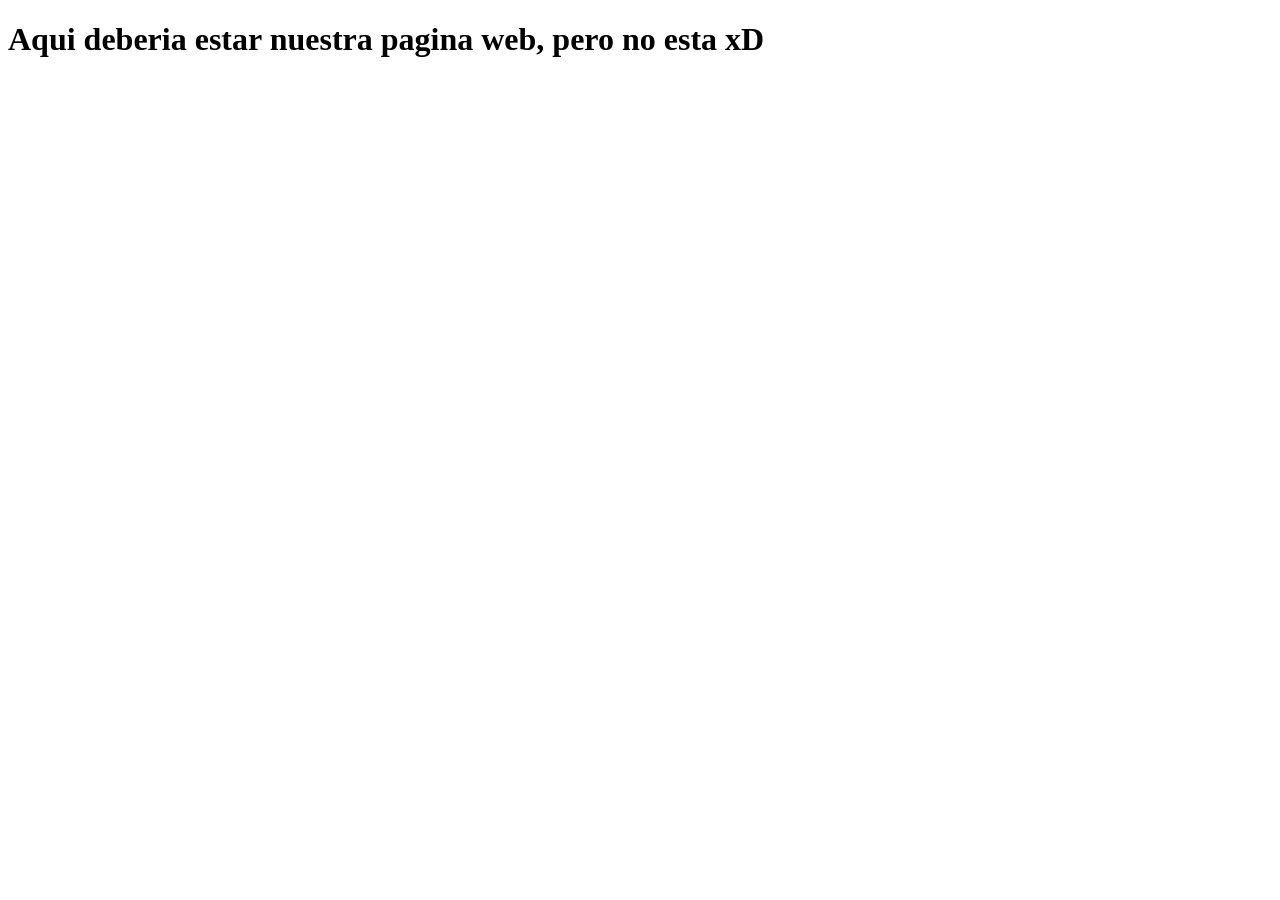
==== views/home.html @ 3567fcc0 "Agregue el home.html" ====
<!DOCTYPE html>
<html lang="en">
<head>
    <meta charset="UTF-8">
    <meta http-equiv="X-UA-Compatible" content="IE=edge">
    <meta name="viewport" content="width=device-width, initial-scale=1.0">
    <title>Jewerly Store | Grupo 13</title>
</head>
<body>
    <h1>Aqui deberia estar nuestra pagina web, pero no esta xD</h1>
</body>
</html>
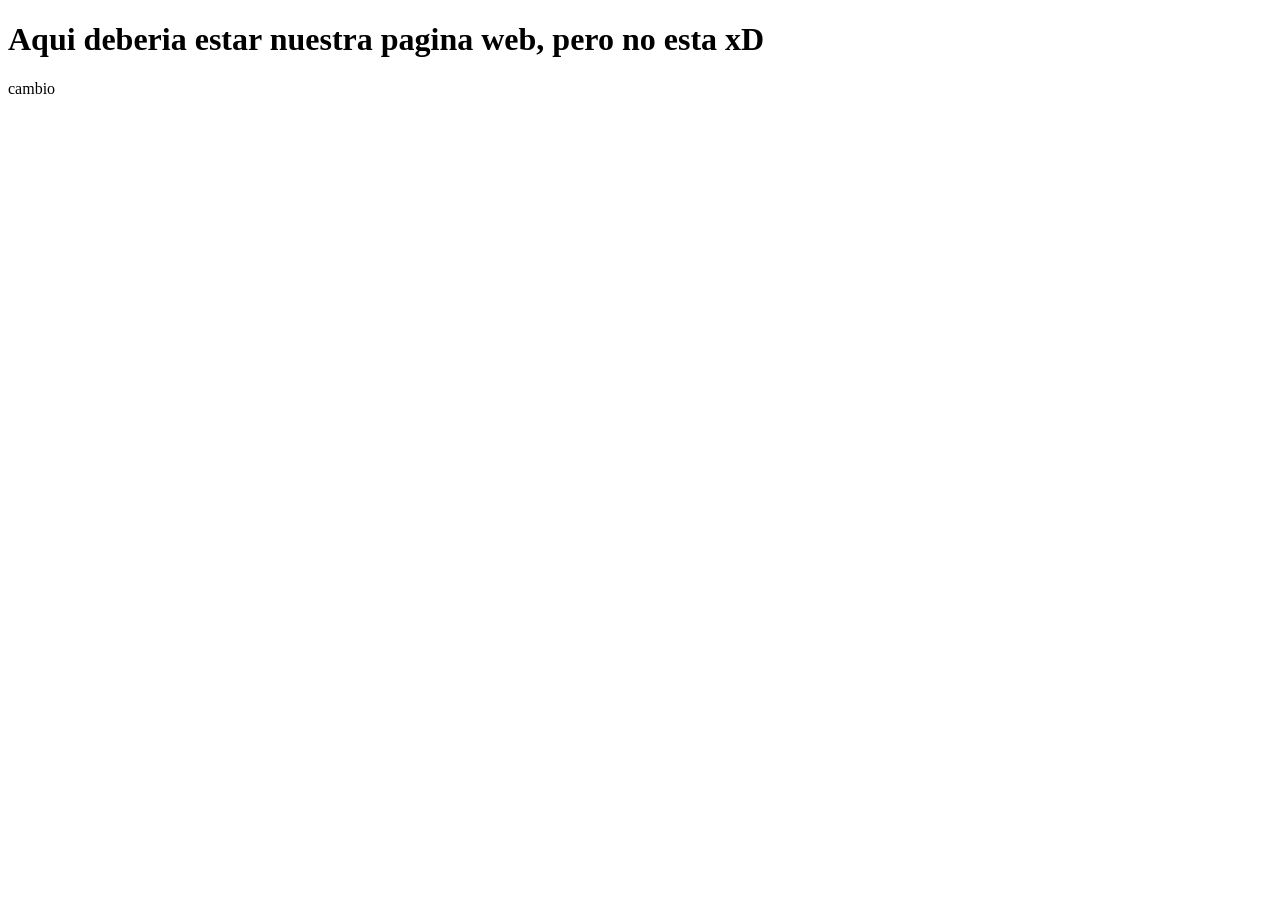
==== commit f9161d64: "cambio" ====
--- a/views/home.html
+++ b/views/home.html
@@ -8,5 +8,6 @@
 </head>
 <body>
     <h1>Aqui deberia estar nuestra pagina web, pero no esta xD</h1>
+    <p>cambio</p>
 </body>
 </html>
